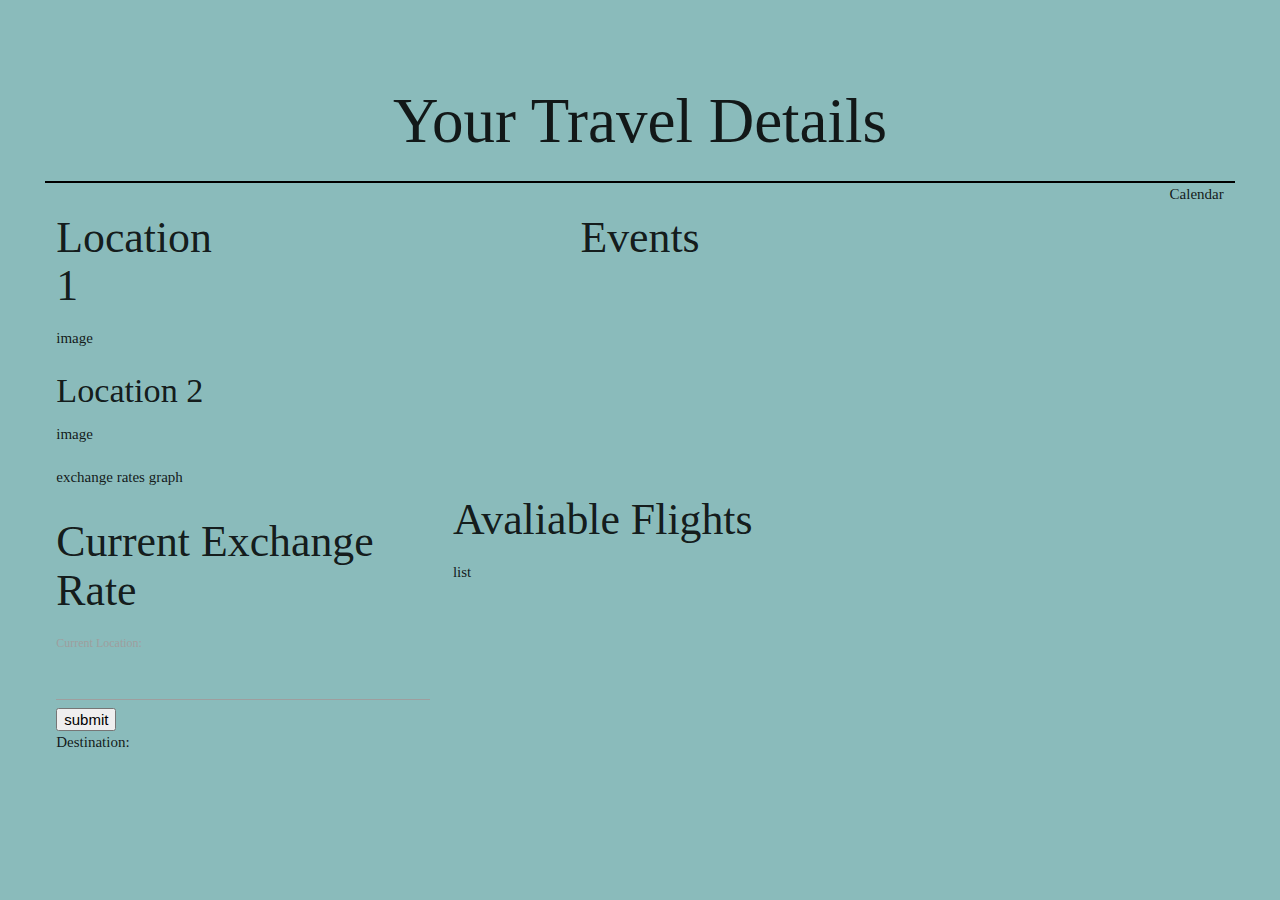
==== results.html @ 141a85d4 "Merge branch 'main' into results.page" ====
<!DOCTYPE html>
<html lang="en">
  <head>
    <meta charset="UTF-8">
    <meta name="viewport" content="width=device-width, initial-scale=1.0">
    <meta http-equiv="X-UA-Compatible" content="ie=edge">
    <title>Travel Information</title>
    <link rel="stylesheet" href="https://cdnjs.cloudflare.com/ajax/libs/materialize/1.0.0/css/materialize.min.css">
    <link rel="stylesheet" href="./assets/css/styles.css">
  </head>
  <body>
    <header>
        <h1 class="center-align">Your Travel Details</h1>
    </header>
    <div class="divider  black"></div>
    <div class="divider  black"></div>
    
    <section class="row">
        <div class="col s2">
            <h3 id = "location-time" class="">Location 1</h3>
            <div id = "digital-clock-1" class="">image</div>
            <h4 id = "destination-time" class="">Location 2</h4>
        <div id = "digital-clock-2" class="">image</div>
        </div>
        <div class="col s8 center-align hr">
            <h3>Events</h3>
            <div id="events-list"></div>
        </div>
        <div class="col s2 right-align">
            <div class ="calendar" class="">Calendar</div>
        </div>
    </section>
    <div class="clearfix"></div>

    <section class="row">
      <div class="col s4">
        <div class="">exchange rates graph</div>
        <div id="exchange-section">
          <h3 class="">Current Exchange Rate</h3>
          <label for="current">Current Location:</label>
          <input type="number" id="current">
          <button id="submit">submit</button>
          <div>Destination:</div>
          <div id="final-exchange"></div>
        </div>
      </div>
      <div class="col s8 left-align">
        <h3>Avaliable Flights</h3>
              <ul id="flight-list">list</ul>
      </div>
    </section>
      <script src="https://cdnjs.cloudflare.com/ajax/libs/materialize/1.0.0/js/materialize.min.js"></script>
	    <script src="./assets/js/script2.js"></script>
  </body>
---- assets/css/styles.css ----
:root {
    --brown: rgb(85, 35, 35);
    --tan: tan;
    --teal: rgb(0, 100, 100);
    --lightteal: #8abbbb;
    --light: white;
    --dark: black;
  }

html{
    padding: 45px;
    background-color: var(--lightteal);
    font-family: 'Times New Roman', Times, serif;
}

.event-card{
  background-color: var(--teal);
  color: var(--dark);
  font-size: 15px;
}

.event-list{
  color: var(--dark);
}

.event-list:hover{
  color: var(--light);
}

.curve{
  border-radius: 6px;
}

hr {
  box-sizing: content-box;
  /* 1 */
  height: 0;
  /* 1 */
  overflow: visible;
  /* 2 */
}
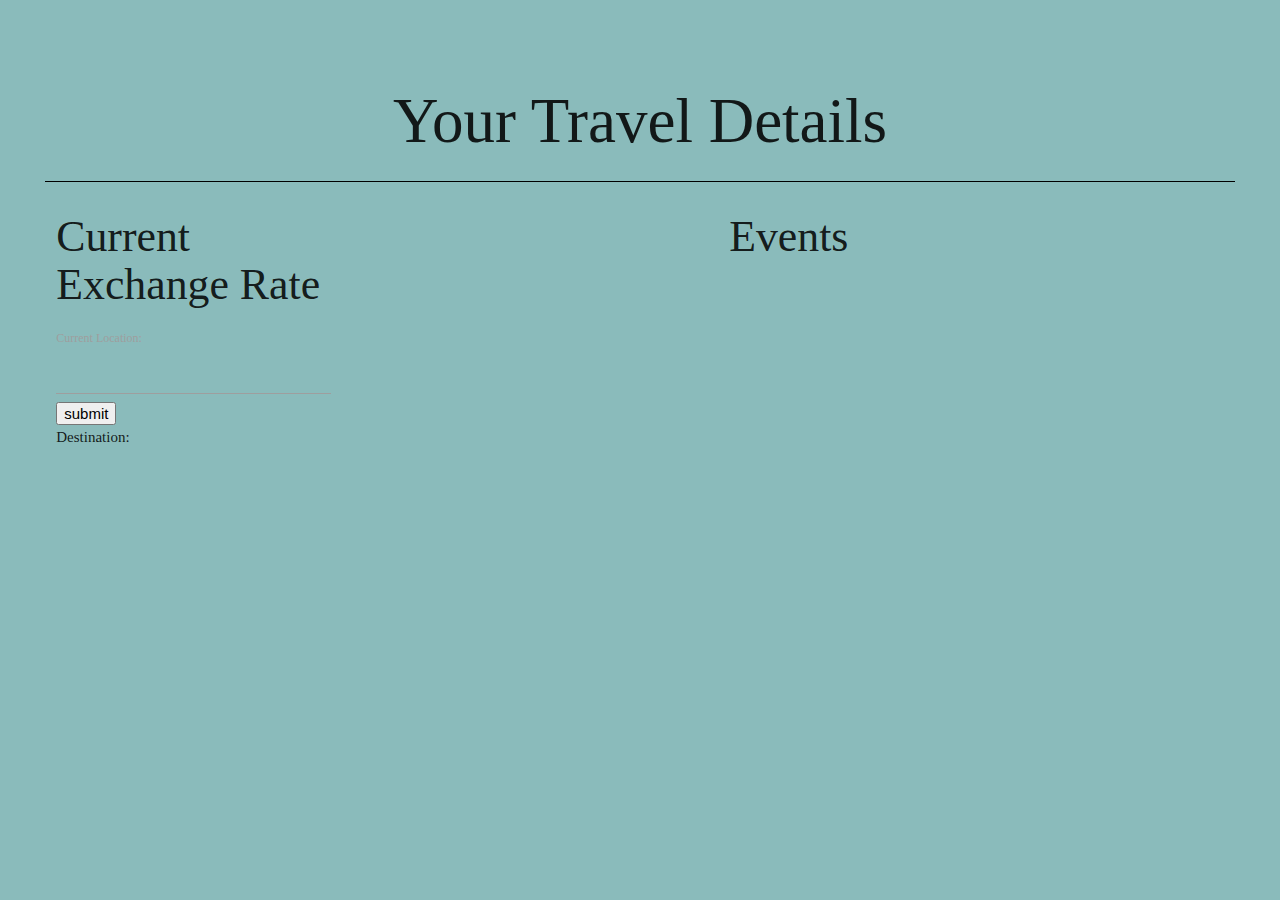
==== commit e5f51109: "changes to css" ====
--- a/results.html
+++ b/results.html
@@ -13,43 +13,28 @@
         <h1 class="center-align">Your Travel Details</h1>
     </header>
     <div class="divider  black"></div>
-    <div class="divider  black"></div>
+
     
     <section class="row">
-        <div class="col s2">
-            <h3 id = "location-time" class="">Location 1</h3>
-            <div id = "digital-clock-1" class="">image</div>
-            <h4 id = "destination-time" class="">Location 2</h4>
-        <div id = "digital-clock-2" class="">image</div>
+        <div class="col s3">
+          <div class="">
+            <div id="exchange-section">
+              <h3 class="">Current Exchange Rate</h3>
+              <label for="current">Current Location:</label>
+              <input type="number" id="current">
+              <button id="submit">submit</button>
+              <div>Destination:</div>
+              <div id="final-exchange"></div>
+            </div>
+          </div>
         </div>
-        <div class="col s8 center-align hr">
+        <div class="col s9 center-align">
             <h3>Events</h3>
             <div id="events-list"></div>
         </div>
-        <div class="col s2 right-align">
-            <div class ="calendar" class="">Calendar</div>
-        </div>
     </section>
     <div class="clearfix"></div>
-
-    <section class="row">
-      <div class="col s4">
-        <div class="">exchange rates graph</div>
-        <div id="exchange-section">
-          <h3 class="">Current Exchange Rate</h3>
-          <label for="current">Current Location:</label>
-          <input type="number" id="current">
-          <button id="submit">submit</button>
-          <div>Destination:</div>
-          <div id="final-exchange"></div>
-        </div>
-      </div>
-      <div class="col s8 left-align">
-        <h3>Avaliable Flights</h3>
-              <ul id="flight-list">list</ul>
-      </div>
-    </section>
       <script src="https://cdnjs.cloudflare.com/ajax/libs/materialize/1.0.0/js/materialize.min.js"></script>
 	    <script src="./assets/js/script2.js"></script>
   </body>
-
+</html>
--- a/assets/css/styles.css
+++ b/assets/css/styles.css
@@ -1,6 +1,6 @@
 :root {
     --brown: rgb(85, 35, 35);
-    --tan: tan;
+    --tan: rgb(206, 164, 110);
     --teal: rgb(0, 100, 100);
     --lightteal: #8abbbb;
     --light: white;
@@ -24,18 +24,9 @@
 }
 
 .event-list:hover{
-  color: var(--light);
+  color: var(--tan);
 }
 
 .curve{
   border-radius: 6px;
-}
-
-hr {
-  box-sizing: content-box;
-  /* 1 */
-  height: 0;
-  /* 1 */
-  overflow: visible;
-  /* 2 */
 }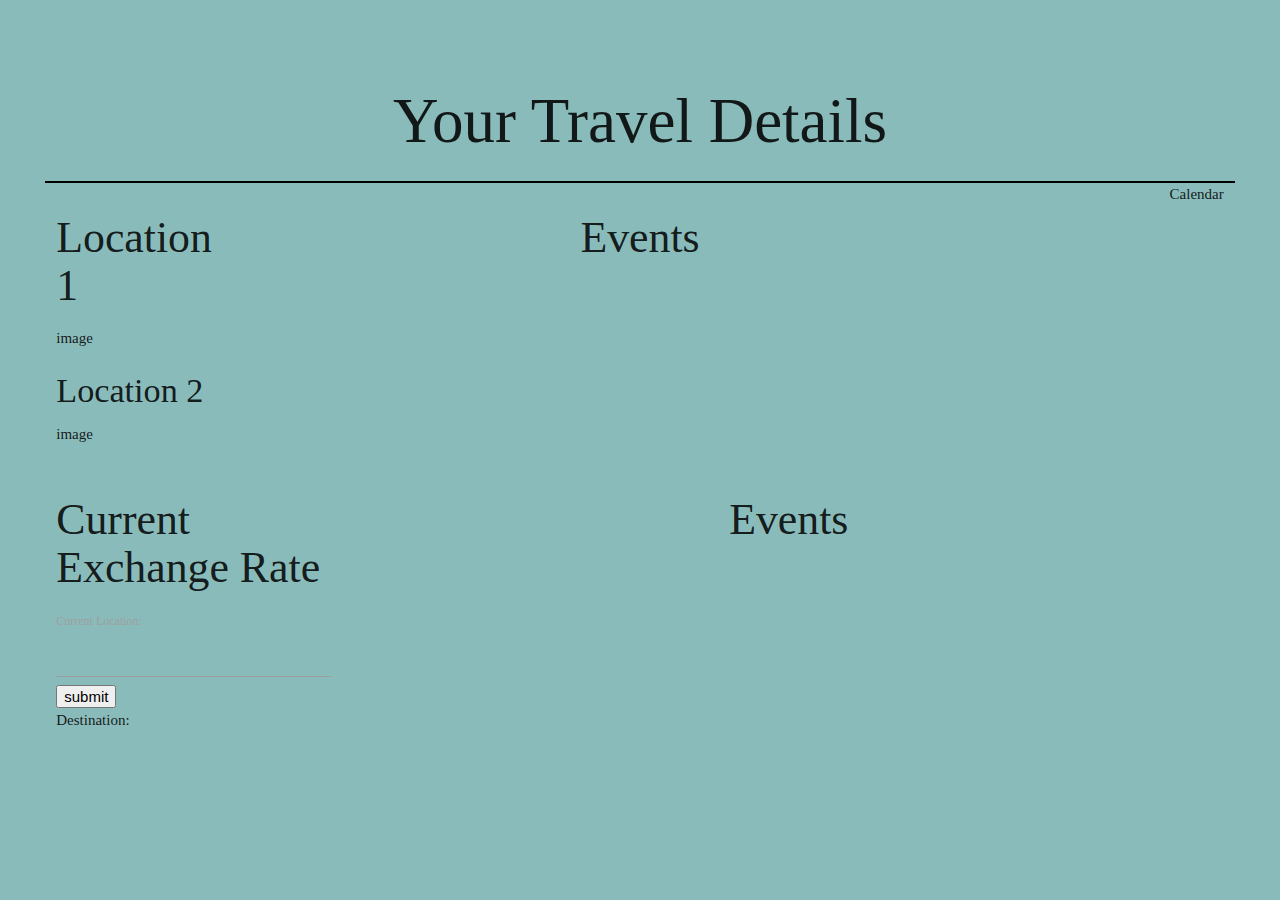
==== commit 2ad93ed9: "Merge branch 'main' of https://github.com/jasminshea/PlanTravel" ====
--- a/results.html
+++ b/results.html
@@ -13,8 +13,25 @@
         <h1 class="center-align">Your Travel Details</h1>
     </header>
     <div class="divider  black"></div>
+    <div class="divider  black"></div>
+    
+    <section class="row">
+        <div class="col s2">
+            <h3 id = "location-time" class="">Location 1</h3>
+            <div id = "digital-clock-1" class="">image</div>
+            <h4 id = "destination-time" class="">Location 2</h4>
+        <div id = "digital-clock-2" class="">image</div>
+        </div>
+        <div class="col s8 center-align hr">
+            <h3>Events</h3>
+            <div id="events-list"></div>
+        </div>
+        <div class="col s2 right-align">
+            <div class ="calendar" class="">Calendar</div>
+        </div>
+    </section>
+    <div class="clearfix"></div>
 
-    
     <section class="row">
         <div class="col s3">
           <div class="">
--- a/assets/css/styles.css
+++ b/assets/css/styles.css
@@ -29,4 +29,13 @@
 
 .curve{
   border-radius: 6px;
+}
+
+hr {
+  box-sizing: content-box;
+  /* 1 */
+  height: 0;
+  /* 1 */
+  overflow: visible;
+  /* 2 */
 }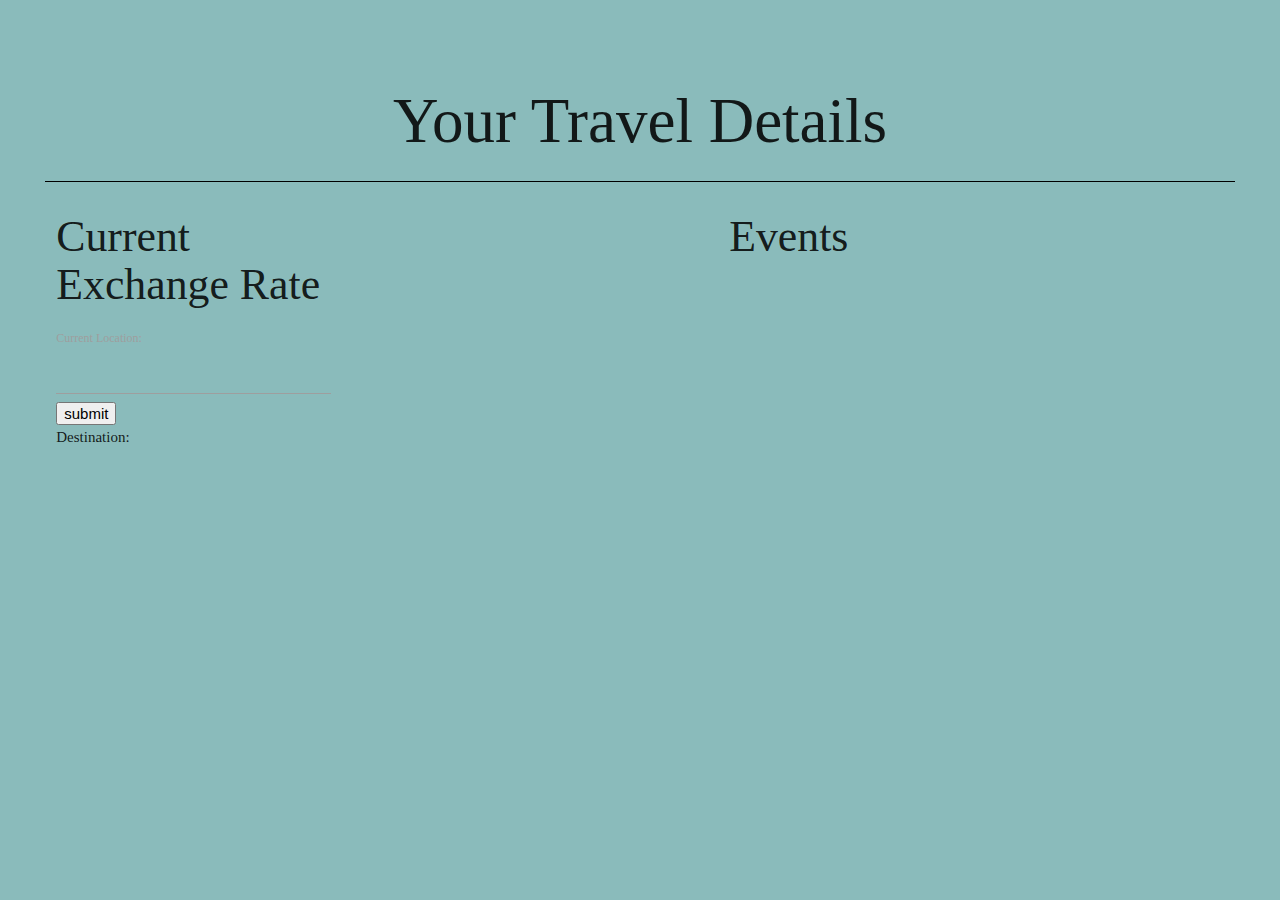
==== commit 3dfcf4a5: "css changes  to results page" ====
--- a/results.html
+++ b/results.html
@@ -13,24 +13,6 @@
         <h1 class="center-align">Your Travel Details</h1>
     </header>
     <div class="divider  black"></div>
-    <div class="divider  black"></div>
-    
-    <section class="row">
-        <div class="col s2">
-            <h3 id = "location-time" class="">Location 1</h3>
-            <div id = "digital-clock-1" class="">image</div>
-            <h4 id = "destination-time" class="">Location 2</h4>
-        <div id = "digital-clock-2" class="">image</div>
-        </div>
-        <div class="col s8 center-align hr">
-            <h3>Events</h3>
-            <div id="events-list"></div>
-        </div>
-        <div class="col s2 right-align">
-            <div class ="calendar" class="">Calendar</div>
-        </div>
-    </section>
-    <div class="clearfix"></div>
 
     <section class="row">
         <div class="col s3">
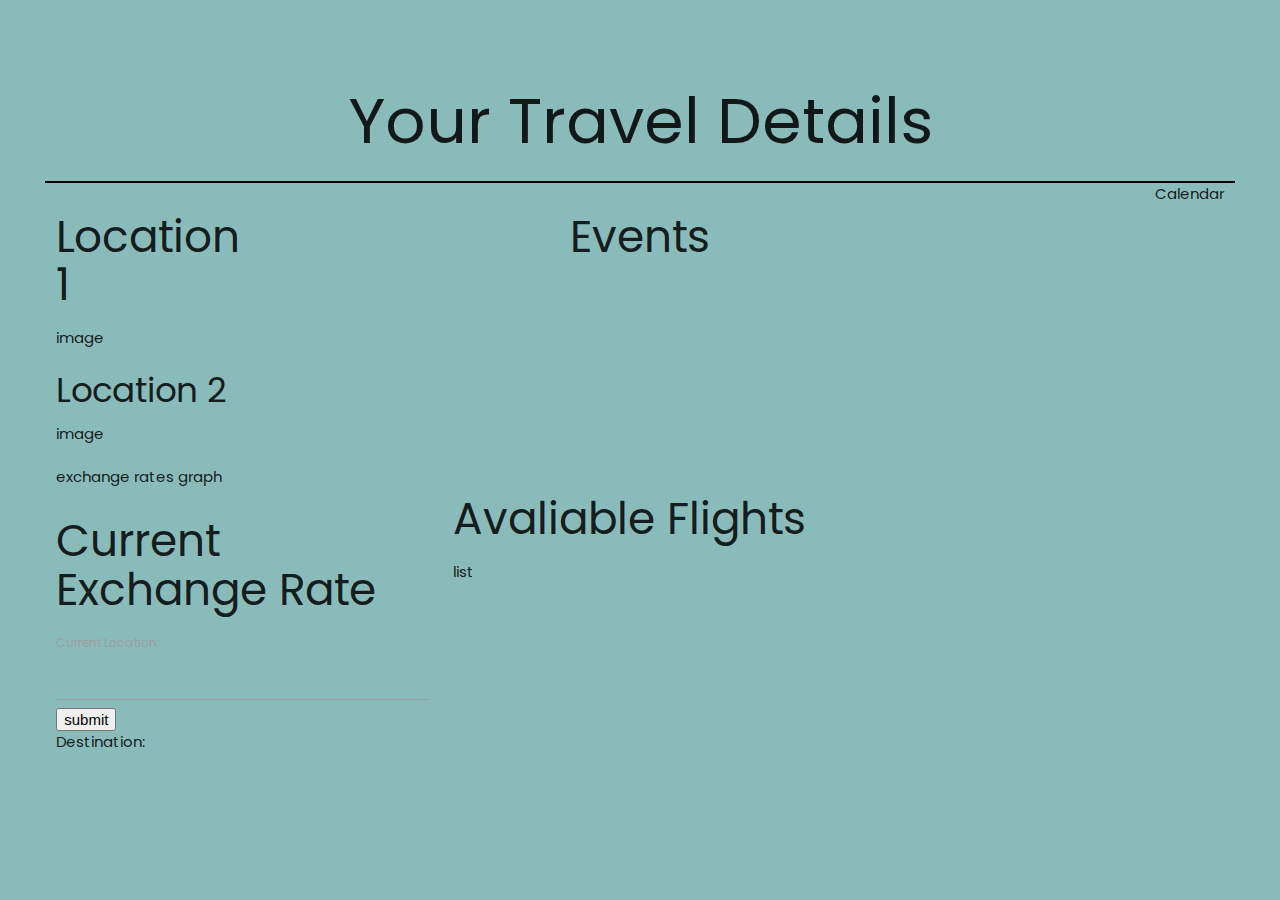
==== commit 10cf5ea5: "Change font" ====
--- a/results.html
+++ b/results.html
@@ -6,6 +6,7 @@
     <meta http-equiv="X-UA-Compatible" content="ie=edge">
     <title>Travel Information</title>
     <link rel="stylesheet" href="https://cdnjs.cloudflare.com/ajax/libs/materialize/1.0.0/css/materialize.min.css">
+    <link href="https://fonts.googleapis.com/css2?family=Poppins:wght@600&display=swap" rel="stylesheet">
     <link rel="stylesheet" href="./assets/css/styles.css">
   </head>
   <body>
@@ -13,27 +14,43 @@
         <h1 class="center-align">Your Travel Details</h1>
     </header>
     <div class="divider  black"></div>
-
+    <div class="divider  black"></div>
+    
     <section class="row">
-        <div class="col s3">
-          <div class="">
-            <div id="exchange-section">
-              <h3 class="">Current Exchange Rate</h3>
-              <label for="current">Current Location:</label>
-              <input type="number" id="current">
-              <button id="submit">submit</button>
-              <div>Destination:</div>
-              <div id="final-exchange"></div>
-            </div>
-          </div>
+        <div class="col s2">
+            <h3 id = "location-time" class="">Location 1</h3>
+            <div id = "digital-clock-1" class="">image</div>
+            <h4 id = "destination-time" class="">Location 2</h4>
+        <div id = "digital-clock-2" class="">image</div>
         </div>
-        <div class="col s9 center-align">
+        <div class="col s8 center-align hr">
             <h3>Events</h3>
             <div id="events-list"></div>
         </div>
+        <div class="col s2 right-align">
+            <div class ="calendar" class="">Calendar</div>
+        </div>
     </section>
     <div class="clearfix"></div>
+
+    <section class="row">
+      <div class="col s4">
+        <div class="">exchange rates graph</div>
+        <div id="exchange-section">
+          <h3 class="">Current Exchange Rate</h3>
+          <label for="current">Current Location:</label>
+          <input type="number" id="current">
+          <button id="submit">submit</button>
+          <div>Destination:</div>
+          <div id="final-exchange"></div>
+        </div>
+      </div>
+      <div class="col s8 left-align">
+        <h3>Avaliable Flights</h3>
+              <ul id="flight-list">list</ul>
+      </div>
+    </section>
       <script src="https://cdnjs.cloudflare.com/ajax/libs/materialize/1.0.0/js/materialize.min.js"></script>
 	    <script src="./assets/js/script2.js"></script>
   </body>
-</html>
+
--- a/assets/css/styles.css
+++ b/assets/css/styles.css
@@ -1,6 +1,6 @@
 :root {
     --brown: rgb(85, 35, 35);
-    --tan: rgb(206, 164, 110);
+    --tan: tan;
     --teal: rgb(0, 100, 100);
     --lightteal: #8abbbb;
     --light: white;
@@ -10,7 +10,7 @@
 html{
     padding: 45px;
     background-color: var(--lightteal);
-    font-family: 'Times New Roman', Times, serif;
+    font-family: 'Poppins', sans-serif;
 }
 
 .event-card{
@@ -24,7 +24,7 @@
 }
 
 .event-list:hover{
-  color: var(--tan);
+  color: var(--light);
 }
 
 .curve{
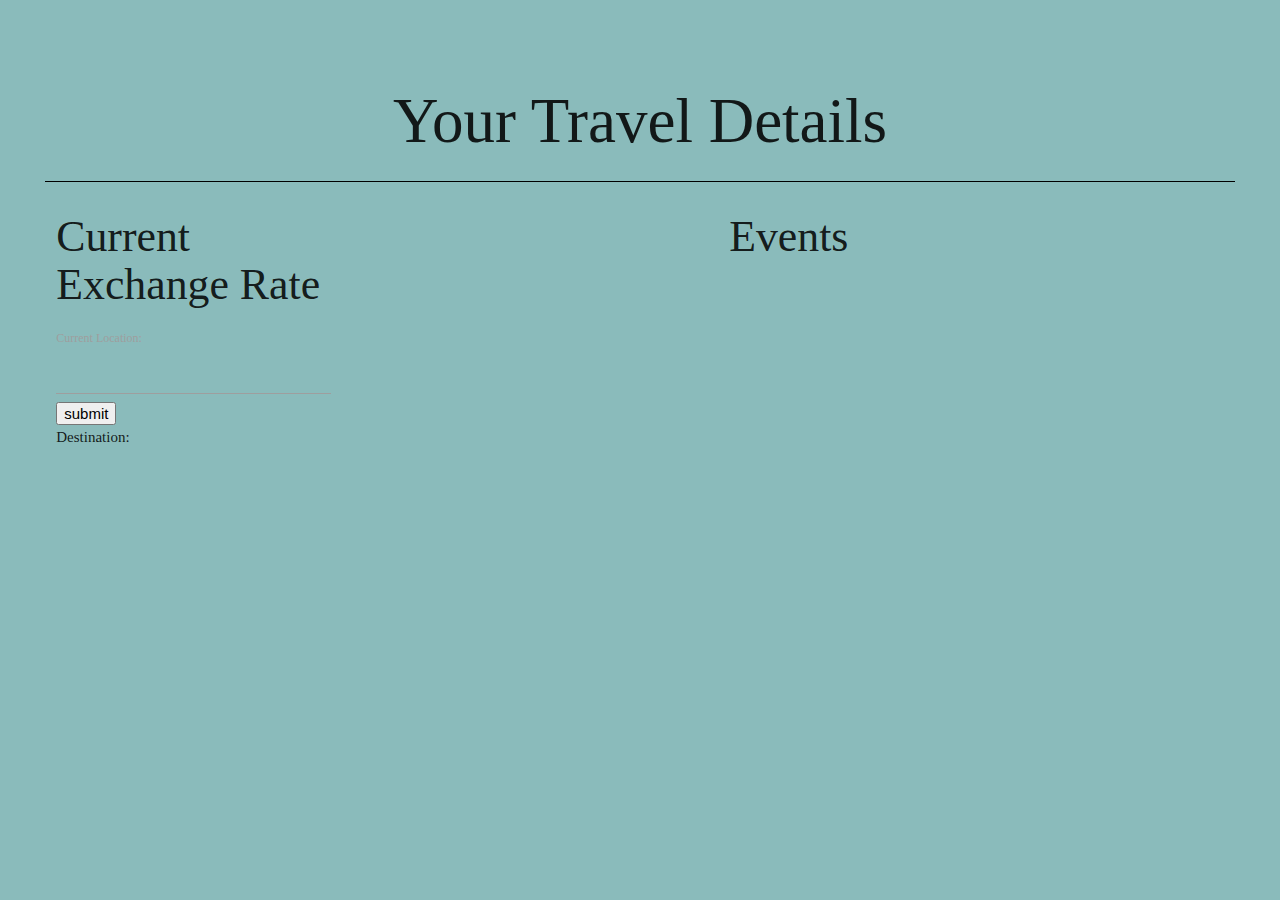
==== commit 57537ff8: "Merge branch 'main' into results.page" ====
--- a/results.html
+++ b/results.html
@@ -6,7 +6,6 @@
     <meta http-equiv="X-UA-Compatible" content="ie=edge">
     <title>Travel Information</title>
     <link rel="stylesheet" href="https://cdnjs.cloudflare.com/ajax/libs/materialize/1.0.0/css/materialize.min.css">
-    <link href="https://fonts.googleapis.com/css2?family=Poppins:wght@600&display=swap" rel="stylesheet">
     <link rel="stylesheet" href="./assets/css/styles.css">
   </head>
   <body>
@@ -14,43 +13,27 @@
         <h1 class="center-align">Your Travel Details</h1>
     </header>
     <div class="divider  black"></div>
-    <div class="divider  black"></div>
-    
+
     <section class="row">
-        <div class="col s2">
-            <h3 id = "location-time" class="">Location 1</h3>
-            <div id = "digital-clock-1" class="">image</div>
-            <h4 id = "destination-time" class="">Location 2</h4>
-        <div id = "digital-clock-2" class="">image</div>
+        <div class="col s3">
+          <div class="">
+            <div id="exchange-section">
+              <h3 class="">Current Exchange Rate</h3>
+              <label for="current">Current Location:</label>
+              <input type="number" id="current">
+              <button id="submit">submit</button>
+              <div>Destination:</div>
+              <div id="final-exchange"></div>
+            </div>
+          </div>
         </div>
-        <div class="col s8 center-align hr">
+        <div class="col s9 center-align">
             <h3>Events</h3>
             <div id="events-list"></div>
         </div>
-        <div class="col s2 right-align">
-            <div class ="calendar" class="">Calendar</div>
-        </div>
     </section>
     <div class="clearfix"></div>
-
-    <section class="row">
-      <div class="col s4">
-        <div class="">exchange rates graph</div>
-        <div id="exchange-section">
-          <h3 class="">Current Exchange Rate</h3>
-          <label for="current">Current Location:</label>
-          <input type="number" id="current">
-          <button id="submit">submit</button>
-          <div>Destination:</div>
-          <div id="final-exchange"></div>
-        </div>
-      </div>
-      <div class="col s8 left-align">
-        <h3>Avaliable Flights</h3>
-              <ul id="flight-list">list</ul>
-      </div>
-    </section>
       <script src="https://cdnjs.cloudflare.com/ajax/libs/materialize/1.0.0/js/materialize.min.js"></script>
 	    <script src="./assets/js/script2.js"></script>
   </body>
-
+</html>
--- a/assets/css/styles.css
+++ b/assets/css/styles.css
@@ -1,6 +1,6 @@
 :root {
     --brown: rgb(85, 35, 35);
-    --tan: tan;
+    --tan: rgb(206, 164, 110);
     --teal: rgb(0, 100, 100);
     --lightteal: #8abbbb;
     --light: white;
@@ -10,7 +10,7 @@
 html{
     padding: 45px;
     background-color: var(--lightteal);
-    font-family: 'Poppins', sans-serif;
+    font-family: 'Times New Roman', Times, serif;
 }
 
 .event-card{
@@ -24,7 +24,7 @@
 }
 
 .event-list:hover{
-  color: var(--light);
+  color: var(--tan);
 }
 
 .curve{
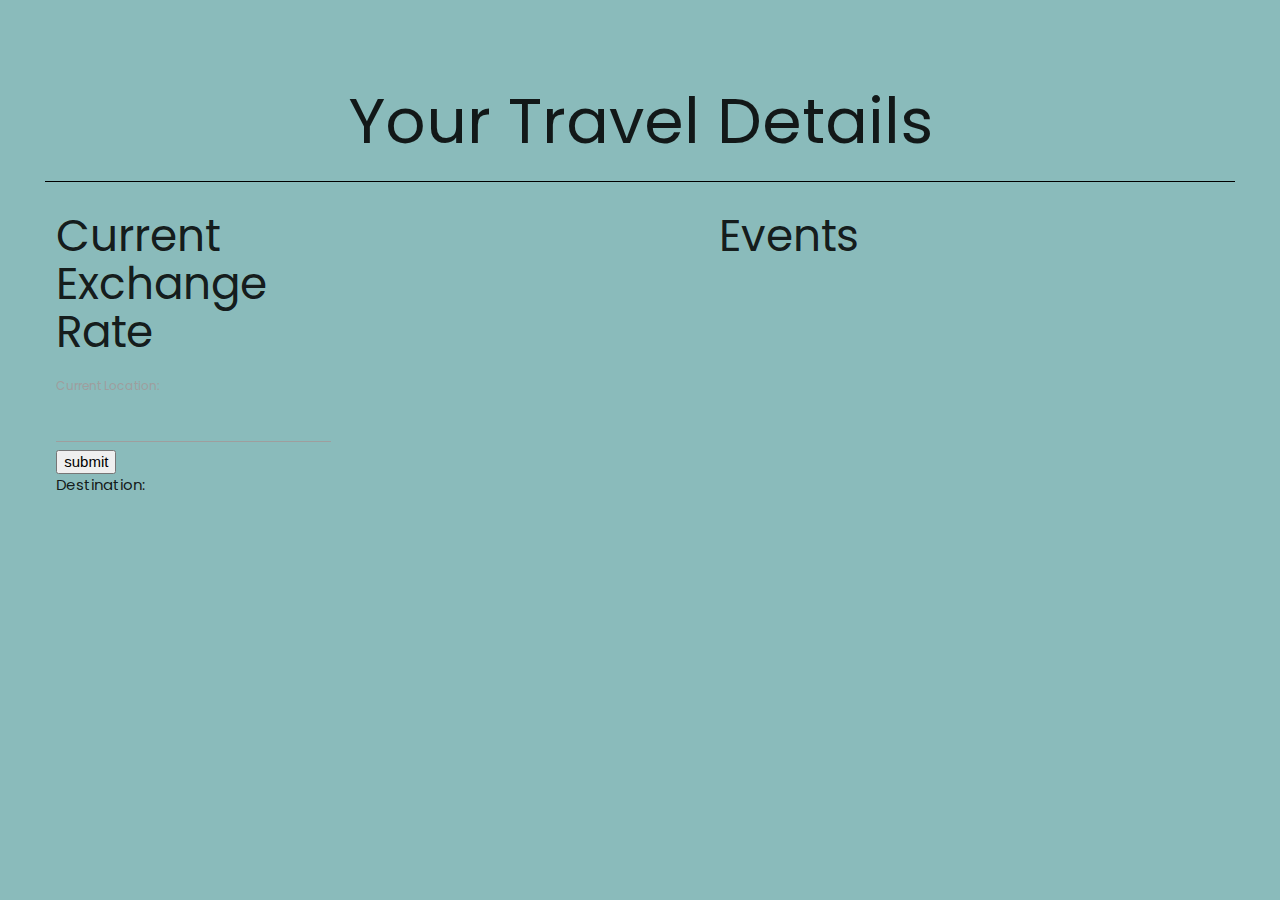
==== commit 2a9d5b8a: "Local Storage" ====
--- a/results.html
+++ b/results.html
@@ -6,6 +6,7 @@
     <meta http-equiv="X-UA-Compatible" content="ie=edge">
     <title>Travel Information</title>
     <link rel="stylesheet" href="https://cdnjs.cloudflare.com/ajax/libs/materialize/1.0.0/css/materialize.min.css">
+    <link href="https://fonts.googleapis.com/css2?family=Poppins:wght@600&display=swap" rel="stylesheet">
     <link rel="stylesheet" href="./assets/css/styles.css">
   </head>
   <body>
--- a/assets/css/styles.css
+++ b/assets/css/styles.css
@@ -10,7 +10,7 @@
 html{
     padding: 45px;
     background-color: var(--lightteal);
-    font-family: 'Times New Roman', Times, serif;
+    font-family: 'Poppins', sans-serif;
 }
 
 .event-card{
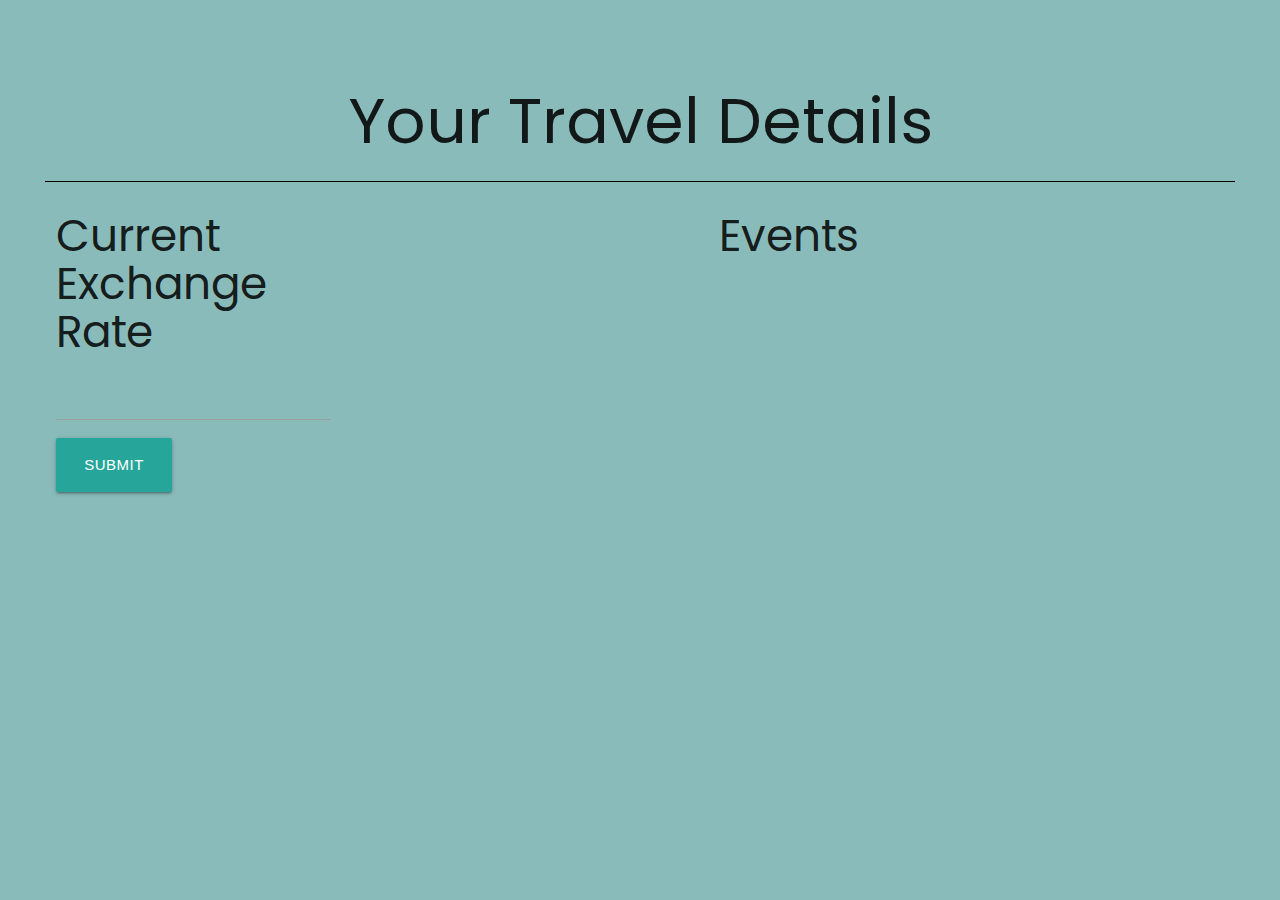
==== commit 0d7969fb: "Print selected countries" ====
--- a/results.html
+++ b/results.html
@@ -20,11 +20,11 @@
           <div class="">
             <div id="exchange-section">
               <h3 class="">Current Exchange Rate</h3>
-              <label for="current">Current Location:</label>
+              <label id="from-div" for="current"></label>
               <input type="number" id="current">
-              <button id="submit">submit</button>
-              <div>Destination:</div>
+              <div id="to-div"></div>
               <div id="final-exchange"></div>
+              <button class="waves-effect waves-light btn-large" id="submit">submit</button>
             </div>
           </div>
         </div>
--- a/assets/css/styles.css
+++ b/assets/css/styles.css
@@ -38,4 +38,12 @@
   /* 1 */
   overflow: visible;
   /* 2 */
+}
+
+#exchange-section label, input {
+  color: black;
+}
+
+#submit {
+  margin-top: 10px;
 }